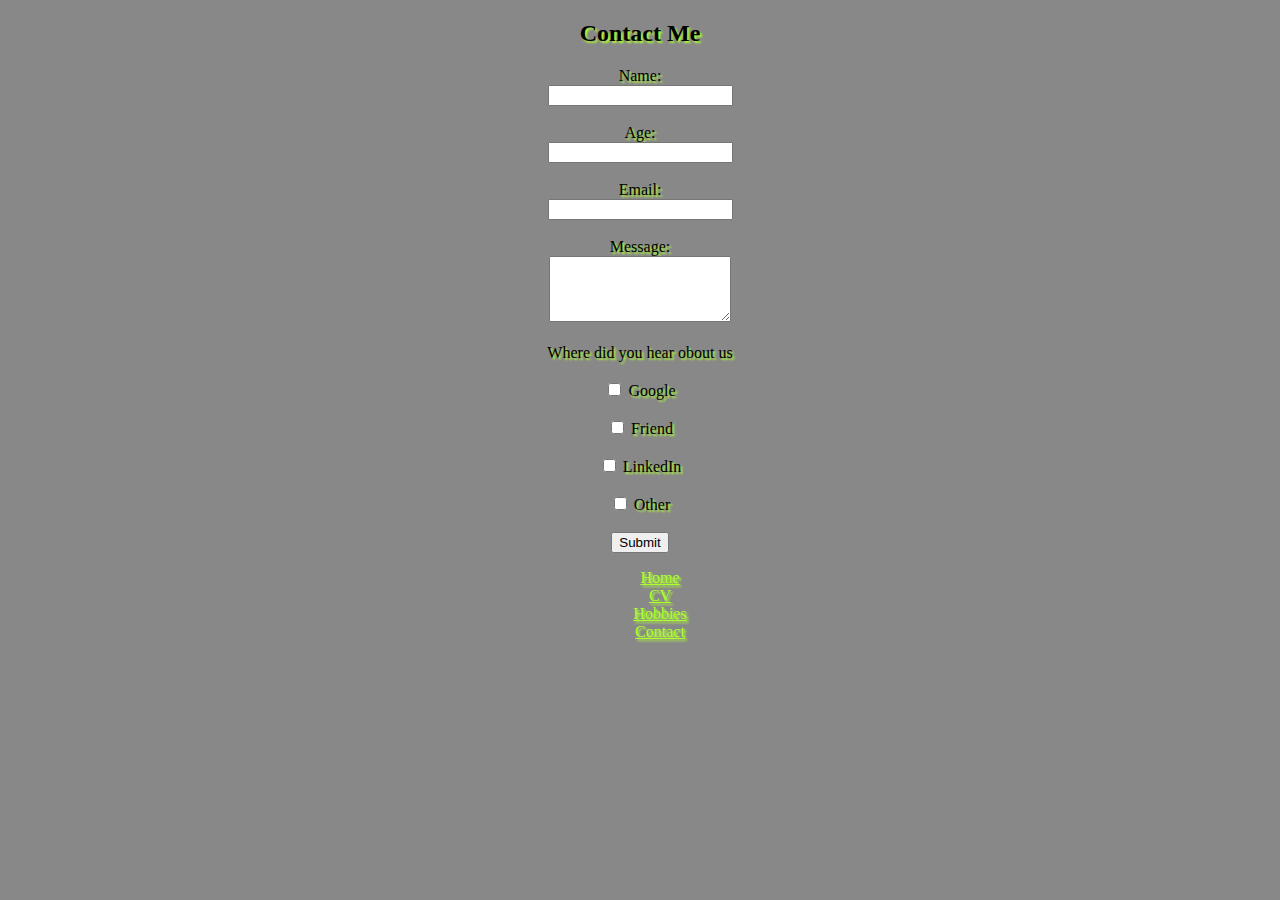
==== WOHI_HTML/Viikko1/contact.html @ dc0c967b "Initial commit" ====
<!DOCTYPE html>
<html lang="en">
<head>
  <meta charset="UTF-8">
  <title>Contact</title>
  <link rel="stylesheet" href="stylesheet.css"/>
</head>
<body>
    <div id="div2">

      <section>
        <h2>Contact Me</h2>
        <form action="#" method="post">
          <label for="name">Name:</label><br>
          <input type="text" id="name" name="name" required><br><br>

          <label for="age">Age:</label><br>
          <input type="number" id="age" name="age" min="0" required><br><br>

          <label for="email">Email:</label><br>
          <input type="email" id="email" name="email" required><br><br>

          <label for="message">Message:</label><br>
          <textarea id="message" name="message" rows="4" required></textarea><br><br>

          <label id="where">Where did you hear obout us</label><br><br>
          <input type="checkbox" id="google" name="google">
          <label id="googles">Google </label><br><br>

          <input type="checkbox" id="friend" name="friend">
          <label id="friends">Friend </label><br><br>

          <input type="checkbox" id="linkdIn" name="linkedIn">
          <label id="linkdein">LinkedIn </label><br><br>

          <input type="checkbox" id="other" name="other">
          <label id="others">Other </label><br><br>


          <input type="submit" value="Submit">
        </form>
      </section>

      <nav>
        <ul id="menu">
          <li> <a href="index.html">Home </a> </li>
          <li> <a href="cv.html">CV</a> </li>
          <li> <a href="hobbies.html">Hobbies </a> </li>
          <li> <a href="contact.html">Contact </a> </li>
        </ul>

      </nav>

    </div>

</body>
</html>
---- WOHI_HTML/Viikko1/stylesheet.css ----
#menu{
  list-style: none;
}

li>a:link, li>a:visited{
  color: greenyellow;
}

#div2{
 text-align: center;
 list-style-position: inside;

}
ul{
  text-align: center;
}

#div1{
  text-align: right;

}
body{
  background-color: #888888;
  text-shadow: 2px 2px 2px greenyellow;

}
table{
  margin-left: auto;
  margin-right: auto;
}
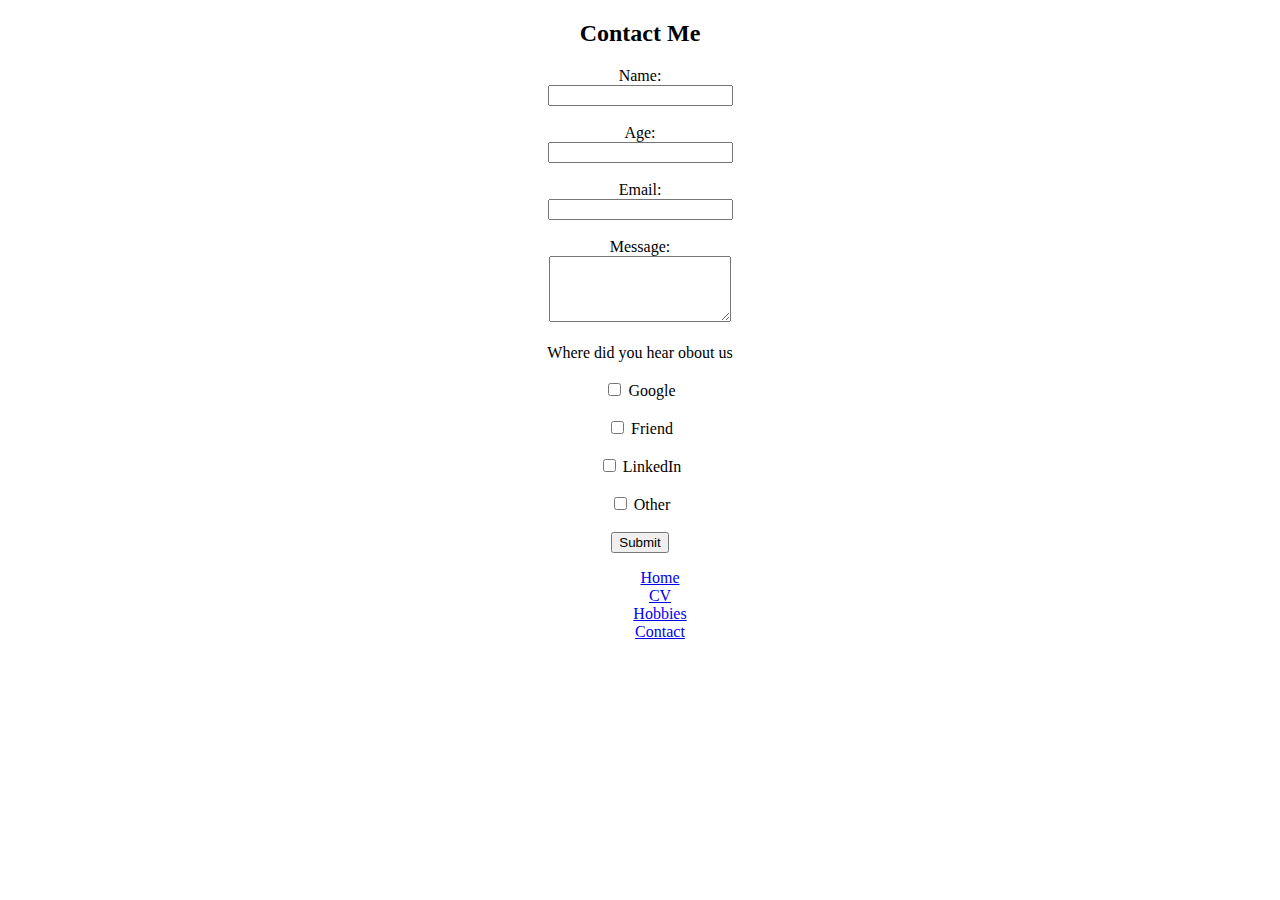
==== commit 721aa3df: "viikko 2 toimii" ====
--- a/WOHI_HTML/Viikko1/contact.html
+++ b/WOHI_HTML/Viikko1/contact.html
@@ -3,7 +3,7 @@
 <head>
   <meta charset="UTF-8">
   <title>Contact</title>
-  <link rel="stylesheet" href="stylesheet.css"/>
+  <link rel="stylesheet" href="../../css/stylesheet_vk1.css"/>
 </head>
 <body>
     <div id="div2">
--- a/css/stylesheet_vk1.css
+++ b/css/stylesheet_vk1.css
@@ -0,0 +1,22 @@
+#menu{
+  list-style: none;
+}
+
+#div2{
+ text-align: center;
+ list-style-position: inside;
+
+}
+ul{
+  text-align: center;
+}
+
+#div1{
+  text-align: right;
+
+}
+
+table{
+  margin-left: auto;
+  margin-right: auto;
+}
